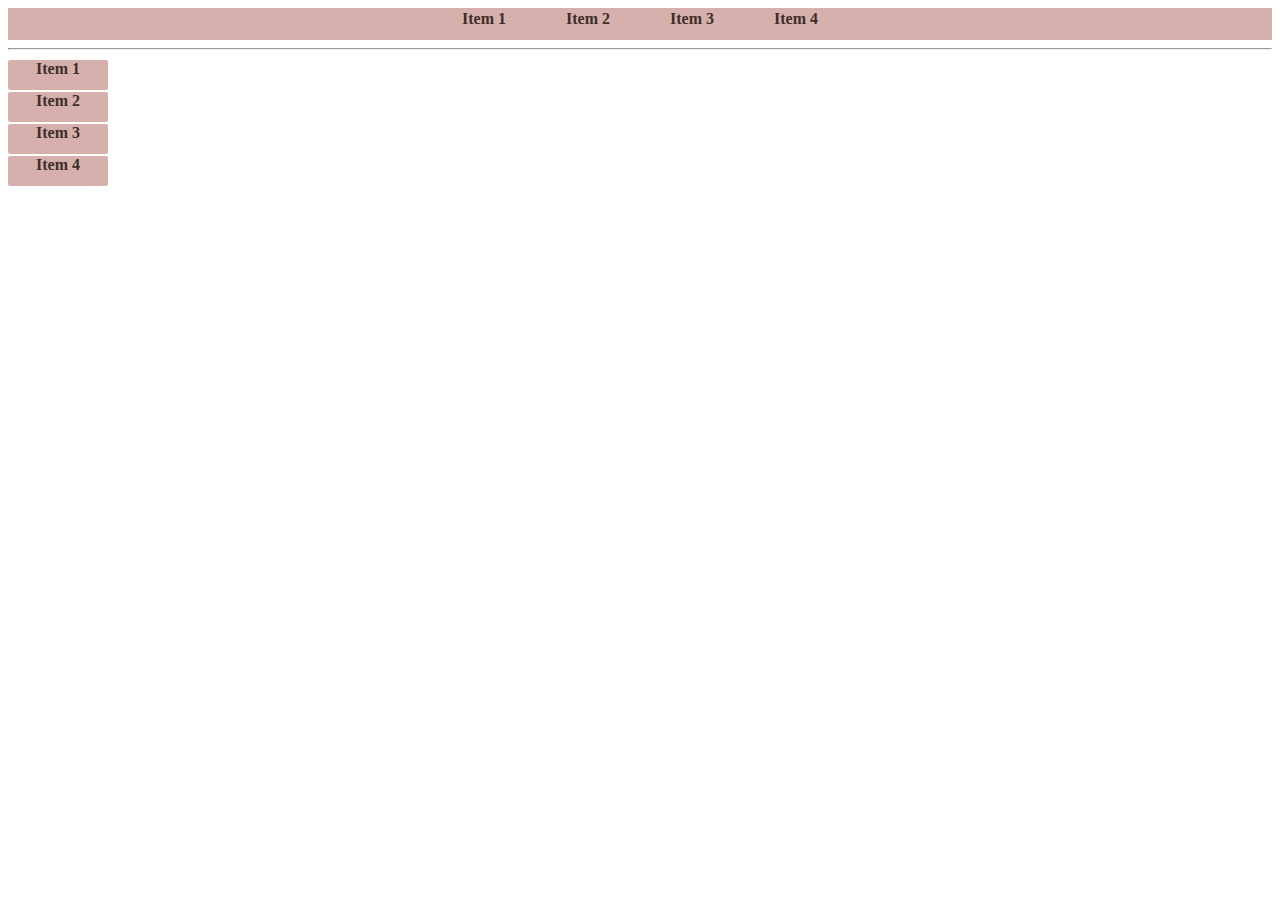
==== HoverMenu.html @ f82b5a18 "Add navigation bar." ====
<html>
  <head>
    <title>Horizontal Menu Demo</title>
    <meta charset="utf-8">
    <link rel="stylesheet" type="text/css" href="Menu.css"
  </head>
  <body lang="en">
    <nav class="menu">
      <span class="item">Item 1</span>
      <span class="item">Item 2</span>
      <span class="item">Item 3</span>
      <span class="item">Item 4</span>
    </nav>
    <hr>
    <nav class="menu-ver">
      <span class="item">Item 1</span><br>
      <span class="item">Item 2</span><br>
      <span class="item">Item 3</span><br>
      <span class="item">Item 4</span>
    </nav>
  </body>
</html>
---- Menu.css ----
.menu{
  background: #d5b0ac;
  color: #402e2a;
  font-weight: bold;
  text-align: center;
}
.menu-ver{
  background: #ffffff;
  color: #402e2a;
  max-width: 100px;
  font-weight: bold;
}
.item{
  display: inline-block;
  background: #d5b0ac;
  width: 100px;
  height: 30px;
  text-align: center;
  margin-top: 2px;
  border-radius: 2px;
}
span:hover{
  color: #ffffff;
  background: #9cd08f;
}
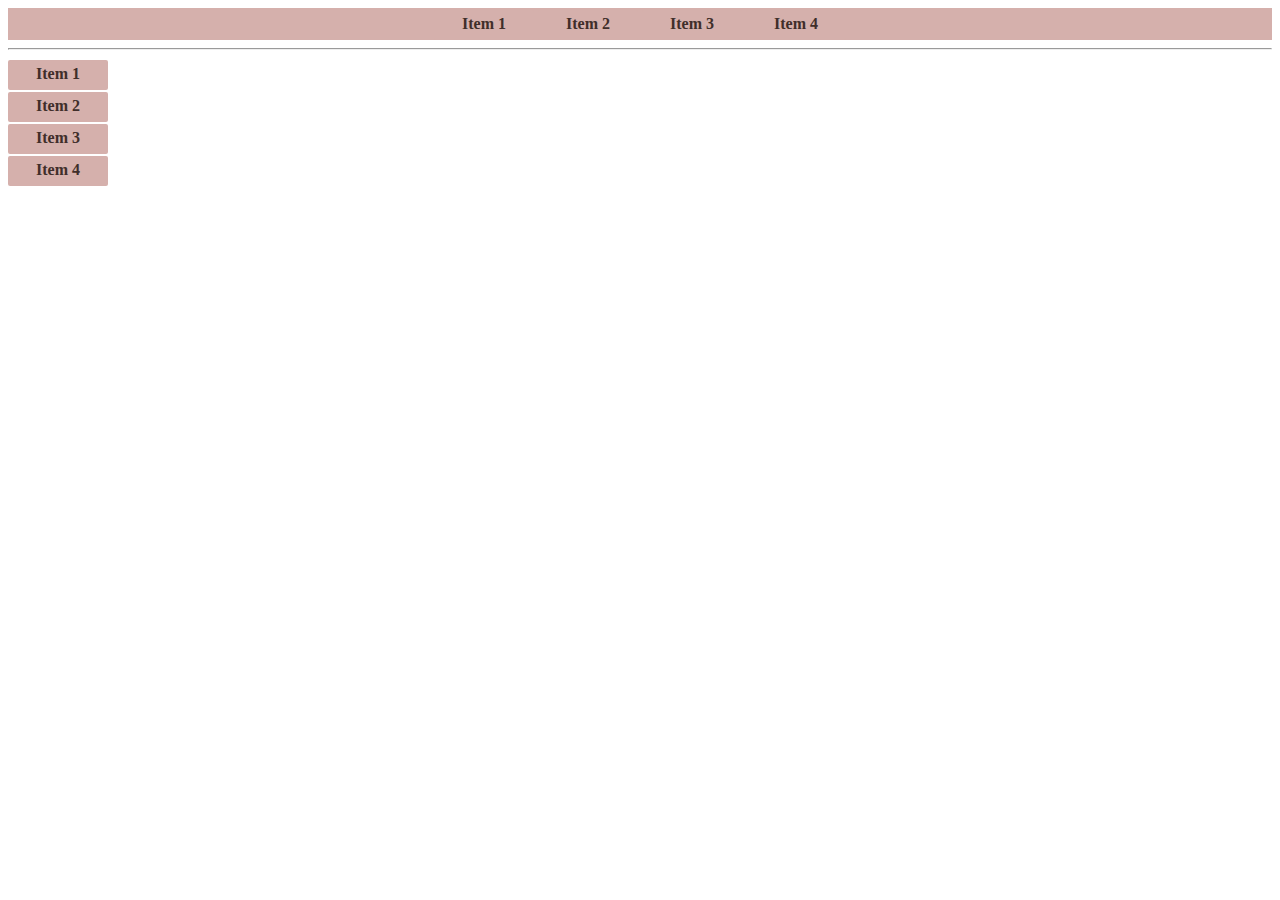
==== commit ab622ff9: "Add some more files." ====
--- a/HoverMenu.html
+++ b/HoverMenu.html
@@ -1,22 +1,27 @@
 <html>
-  <head>
+
+<head>
     <title>Horizontal Menu Demo</title>
     <meta charset="utf-8">
-    <link rel="stylesheet" type="text/css" href="Menu.css"
-  </head>
-  <body lang="en">
-    <nav class="menu">
-      <span class="item">Item 1</span>
-      <span class="item">Item 2</span>
-      <span class="item">Item 3</span>
-      <span class="item">Item 4</span>
-    </nav>
-    <hr>
-    <nav class="menu-ver">
-      <span class="item">Item 1</span><br>
-      <span class="item">Item 2</span><br>
-      <span class="item">Item 3</span><br>
-      <span class="item">Item 4</span>
-    </nav>
-  </body>
+    <link rel="stylesheet" type="text/css" href="Menu.css" </head>
+
+    <body lang="en">
+        <nav class="menu">
+            <span class="item">Item 1</span>
+            <span class="item">Item 2</span>
+            <span class="item">Item 3</span>
+            <span class="item">Item 4</span>
+        </nav>
+        <hr>
+        <nav class="menu-ver">
+            <span class="item">Item 1</span>
+            <br>
+            <span class="item">Item 2</span>
+            <br>
+            <span class="item">Item 3</span>
+            <br>
+            <span class="item">Item 4</span>
+        </nav>
+    </body>
+
 </html>
--- a/Menu.css
+++ b/Menu.css
@@ -1,25 +1,26 @@
-.menu{
-  background: #d5b0ac;
-  color: #402e2a;
-  font-weight: bold;
-  text-align: center;
+.menu {
+    background: #d5b0ac;
+    color: #402e2a;
+    font-weight: bold;
+    text-align: center;
 }
-.menu-ver{
-  background: #ffffff;
-  color: #402e2a;
-  max-width: 100px;
-  font-weight: bold;
+.menu-ver {
+    background: #ffffff;
+    color: #402e2a;
+    max-width: 100px;
+    font-weight: bold;
 }
-.item{
-  display: inline-block;
-  background: #d5b0ac;
-  width: 100px;
-  height: 30px;
-  text-align: center;
-  margin-top: 2px;
-  border-radius: 2px;
+.item {
+    display: inline-block;
+    background: #d5b0ac;
+    width: 100px;
+    height: 30px;
+    text-align: center;
+    line-height: 28px;
+    margin-top: 2px;
+    border-radius: 2px;
 }
-span:hover{
-  color: #ffffff;
-  background: #9cd08f;
+span:hover {
+    color: #ffffff;
+    background: #9cd08f;
 }
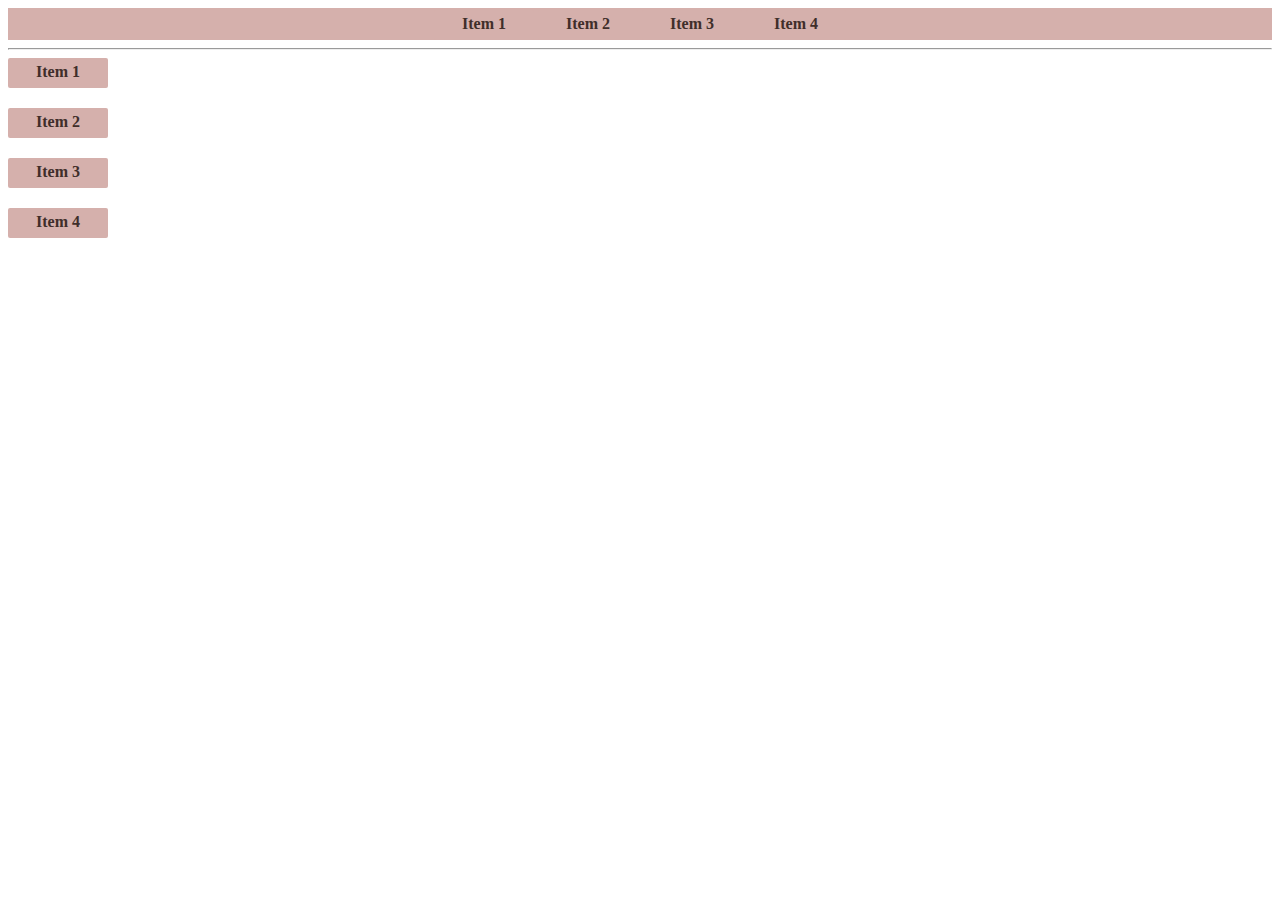
==== commit d32cfe3d: "Ok" ====
--- a/HoverMenu.html
+++ b/HoverMenu.html
@@ -13,7 +13,7 @@
             <span class="item">Item 4</span>
         </nav>
         <hr>
-        <nav class="menu-ver">
+        <nav class="menu menu-ver">
             <span class="item">Item 1</span>
             <br>
             <span class="item">Item 2</span>
--- a/Menu.css
+++ b/Menu.css
@@ -10,7 +10,7 @@
     max-width: 100px;
     font-weight: bold;
 }
-.item {
+.menu span {
     display: inline-block;
     background: #d5b0ac;
     width: 100px;
@@ -20,6 +20,9 @@
     margin-top: 2px;
     border-radius: 2px;
 }
+.menu.menu-ver span {
+    display: block;
+}
 span:hover {
     color: #ffffff;
     background: #9cd08f;
